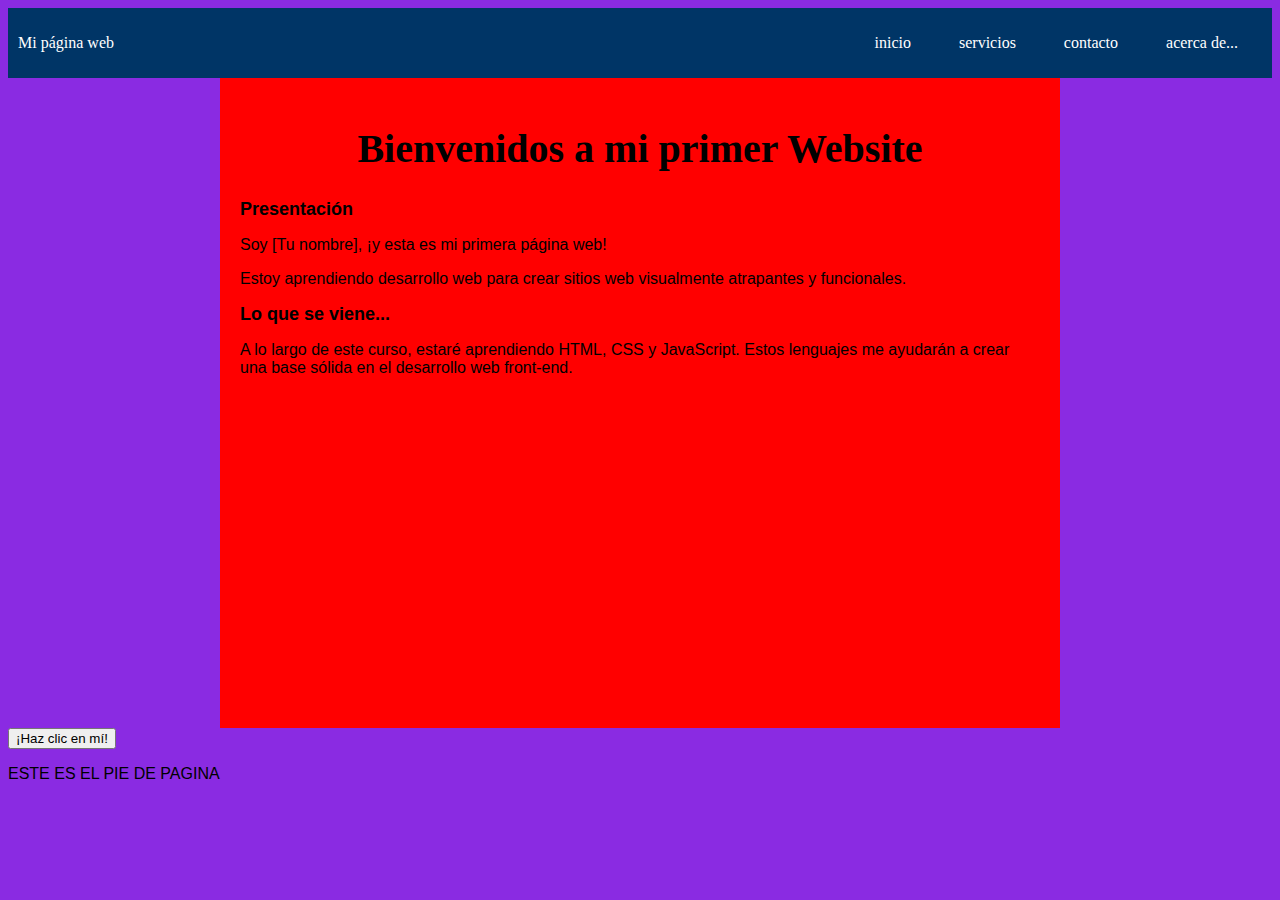
==== index.html @ f4cc7cfc "Initial commit" ====
<html>
<head>
    <link rel="stylesheet" type="text/CSS" href="styles.css">
    <title>Box model exercise</title>
</head>
<body>
<header>
    <div class="container-nav">
    <nav class="navbar" role="navigation">
      <a href="#" class="brand">Mi página web</a>
      <ul class="nav-links">
        <li><a href="index.html">inicio</a></li>
        <li><a href="service.html">servicios</a></li>
        <li><a href="contact.html">contacto</a></li>
        <li><a href="about.html"> acerca de...</a></li>
      </ul>
    </nav>
    <button class="button-menu-toggle">Menu</button>
  </div>
</header>
<main>
  <div class="container">
    <h1>Bienvenidos a mi primer Website</h1>
    <section>
      <h2>Presentación</h2>
      <p>Soy [Tu nombre], ¡y esta es mi primera página web!</p>
      <p>Estoy aprendiendo desarrollo web para crear sitios web visualmente atrapantes y funcionales.</p>
    </section>
    <section>
      <h2>Lo que se viene...</h2>
      <p>
        A lo largo de este curso, estaré aprendiendo HTML, CSS y JavaScript. Estos lenguajes me ayudarán a crear una base sólida en el desarrollo web front-end.
      </p>
    </section>
    <iframe class="video" width="560" height="315" src="https://www.youtube.com/embed/MJkdaVFHrto" title="YouTube video player" frameborder="0" allow="accelerometer; autoplay; clipboard-write; encrypted-media; gyroscope; picture-in-picture; web-share" allowfullscreen></iframe>

  </div>
</main>
<footer>
  
  <button onClick="showAlert()" aria-label="Haz clic en mí">¡Haz clic en mí!</button>
</footer>
    <p>ESTE ES EL PIE DE PAGINA</p>
      <script src="script.js"></script>
  
</body>
</html>
---- styles.css ----
body{
    background-color: blueviolet;
    color: black;
    

}
  h2{
        font-family:'Gill Sans', 'Gill Sans MT', Calibri, 'Trebuchet MS', sans-serif;
        font-size: large;
        text-align: left;
    }
  h1{
            font-family: 'Times New Roman', Times, serif;
            font-size: 40px;
            text-align: center;
        }
            p{
                font-family: Arial, Helvetica, sans-serif;
                font-size: medium;
                text-align: left;
            }
                .box{
                    background-color: antiquewhite;
                    border: 5px solid black;
                    margin: 50px;
                }
            .container  {
                    font-size: 30px;
                    text-align: center;
                    background-color: red;
                    max-width: 800px;
                    margin: auto;
                    padding: 20px;
                  }
                  .row  {
                    font-size: 30px;
                    text-align: center;
                    background-color: aqua;
                    display: flex;
                    flex-wrap: wrap;
                    margin: 10px;
                  }
                  
                  .column {
                    font-size: 30px;
                    text-align: center;
                    background-color: blue;
                    flex: 1;
                    padding: 10px;
                  }
                  @media (max-width: 600px) {
                    .column {
                      flex: 100%;
                    }
                  }
                  .container-nav {
                    display: flex;
                    padding: 10px;
                    height: 50px;
                    background-color: #003566;
                  }
                  
                  
                  .navbar {
                    display: flex;
                    justify-content: space-between;
                    width: 100%;
                  }
                  
                  
                  .brand {
                    display: flex;
                    align-items: center;
                  }
                  
                  
                  li>a {
                    padding: 8px 24px;
                  }
                  
                  
                  li {
                    list-style-type: none;
                  }
                  
                  
                  a {
                    color: white;
                    text-decoration:none;
                  }
                  
                  
                  .nav-links {
                    display: flex;
                    align-items: center;
                  }
                  
                  
                  .button-menu-toggle {
                    display: none;
                  }
                  @media (max-width: 768px) {
                    .column {
                      flex: 100%;
                    }
                  
                  
                    .nav-links {
                      display: none;
                    }
                  
                  
                    .button-menu-toggle {
                      display: block;
                      background-color: white;
                      border:none;
                      border-radius: 50px;
                      padding: 0 24px;
                      font-family: monospace;
                      font-weight: bold;
                      font-size: 20px;
                    }
                   
                    .nav-links.nav-links-responsive {
                      position: absolute;
                      display: flex;
                      background-color: rgba(20,20,20,0.95);
                      width: 100%;
                      height: 100%;
                      top: 70px;
                      left: 0;
                      flex-direction: column;
                      padding-top: 200px;
                      align-items: center;
                      gap:70px;
                      font-size: 40px;
                  
                  
                    }
                  }
.imagenes {
  display: flex;
  flex-wrap: wrap;
  justify-content: center;
}
.video {
  display: flex;
  flex-wrap: wrap;
  justify-content: center;
}
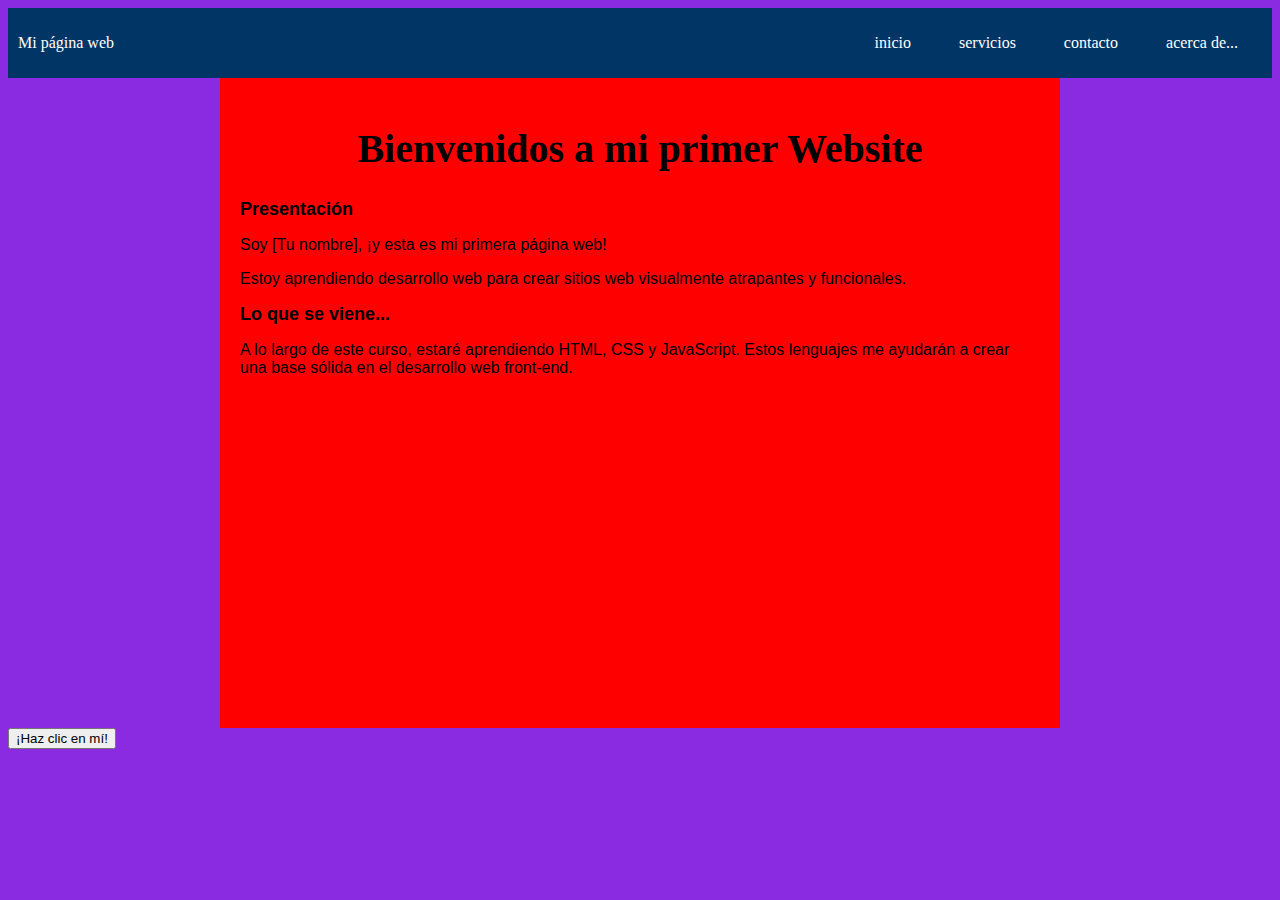
==== commit de3b39a5: "mi primera confirmación de actualización" ====
--- a/index.html
+++ b/index.html
@@ -33,14 +33,13 @@
       </p>
     </section>
     <iframe class="video" width="560" height="315" src="https://www.youtube.com/embed/MJkdaVFHrto" title="YouTube video player" frameborder="0" allow="accelerometer; autoplay; clipboard-write; encrypted-media; gyroscope; picture-in-picture; web-share" allowfullscreen></iframe>
-
   </div>
 </main>
 <footer>
   
   <button onClick="showAlert()" aria-label="Haz clic en mí">¡Haz clic en mí!</button>
 </footer>
-    <p>ESTE ES EL PIE DE PAGINA</p>
+    
       <script src="script.js"></script>
   
 </body>
--- a/styles.css
+++ b/styles.css
@@ -147,4 +147,7 @@
   display: flex;
   flex-wrap: wrap;
   justify-content: center;
+}
+.greeting{
+  text-align: center;
 }